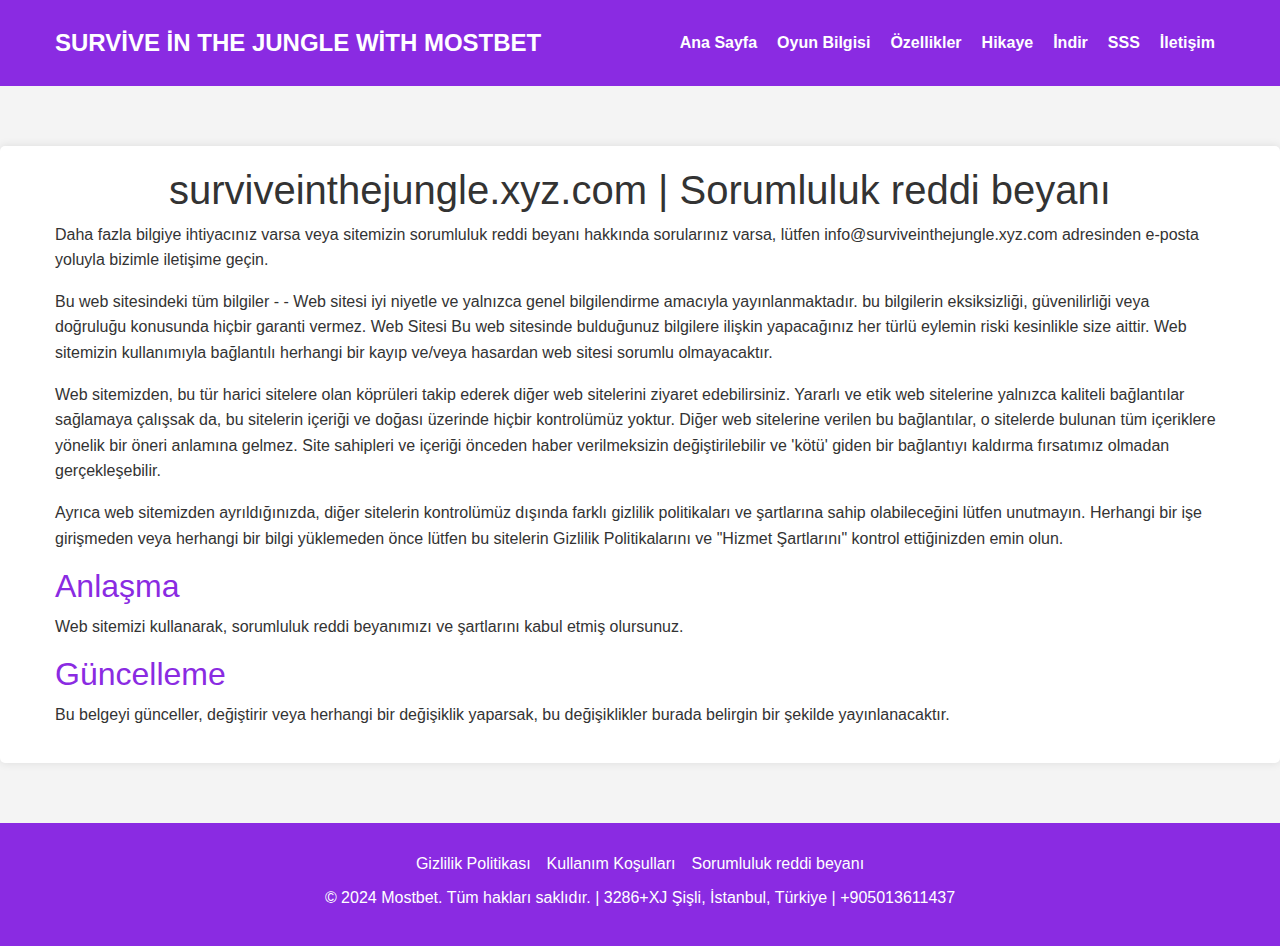
==== disclaimer.html @ c360ba5e "1" ====
<!DOCTYPE html>
<html lang="tr">
<head>
    <meta charset="UTF-8">
    <meta name="viewport" content="width=device-width, initial-scale=1.0">
    <title>Survive in the jungle with Mostbet style</title>
    <meta name="description" content="Survive in the  jungle with Mostbet.">
    <link rel="apple-touch-icon" sizes="180x180" href="favicon/apple-touch-icon.png">
    <link rel="icon" type="image/png" sizes="32x32" href="favicon/favicon-32x32.png">
    <link rel="icon" type="image/png" sizes="16x16" href="favicon/favicon-16x16.png">
    <link rel="manifest" href="favicon/site.webmanifest">
    <link rel="stylesheet" href="css/bootstrap.min.css">
    <link rel="stylesheet" href="css/style.css?v1">
</head>
<body>
<header>
    <div class="container header-content">
        <nav class="navbar navbar-expand-lg justify-content-between">
            <a href="index.html" class="logo">Survive in the jungle with Mostbet</a>
            <button class="navbar-toggler" type="button" data-toggle="collapse" data-target="#navbarSupportedContent"
                    aria-controls="navbarSupportedContent" aria-expanded="false" aria-label="Toggle navigation">
                <span class="toggler-icon"></span>
                <span class="toggler-icon"></span>
                <span class="toggler-icon"></span>
            </button>

            <div class="collapse navbar-collapse sub-menu-bar" id="navbarSupportedContent">
                <ul id="nav" class="navbar-nav align-items-center">
                    <li><a href="index.html">Ana Sayfa</a></li>
                    <li><a href="index.html#game-info">Oyun Bilgisi</a></li>
                    <li><a href="index.html#features">Özellikler</a></li>
                    <li><a href="index.html#story">Hikaye</a></li>
                    <li><a href="index.html#download">İndir</a></li>
                    <li><a href="index.html#faq">SSS</a></li>
                    <li><a href="index.html#contact">İletişim</a></li>
                </ul>
            </div>
        </nav>
    </div>
</header>

<main>

    <section>
        <div class="container policy">
            <h1>surviveinthejungle.xyz.com | Sorumluluk reddi beyanı</h1>
            <p>Daha fazla bilgiye ihtiyacınız varsa veya sitemizin sorumluluk reddi beyanı hakkında sorularınız varsa,
                lütfen info@surviveinthejungle.xyz.com adresinden e-posta yoluyla bizimle iletişime geçin.</p>
            Bu web sitesindeki tüm bilgiler - - Web sitesi iyi niyetle ve yalnızca genel bilgilendirme amacıyla
            yayınlanmaktadır. bu bilgilerin eksiksizliği, güvenilirliği veya doğruluğu konusunda hiçbir garanti vermez. Web
            Sitesi Bu web sitesinde bulduğunuz bilgilere ilişkin yapacağınız her türlü eylemin riski kesinlikle size aittir.
            Web sitemizin kullanımıyla bağlantılı herhangi bir kayıp ve/veya hasardan web sitesi sorumlu olmayacaktır.</p>
            <p> Web sitemizden, bu tür harici sitelere olan köprüleri takip ederek diğer web sitelerini ziyaret edebilirsiniz.
                Yararlı ve etik web sitelerine yalnızca kaliteli bağlantılar sağlamaya çalışsak da, bu sitelerin içeriği ve
                doğası üzerinde hiçbir kontrolümüz yoktur. Diğer web sitelerine verilen bu bağlantılar, o sitelerde bulunan tüm
                içeriklere yönelik bir öneri anlamına gelmez. Site sahipleri ve içeriği önceden haber verilmeksizin
                değiştirilebilir ve 'kötü' giden bir bağlantıyı kaldırma fırsatımız olmadan gerçekleşebilir.</p>
            <p>Ayrıca web sitemizden ayrıldığınızda, diğer sitelerin kontrolümüz dışında farklı gizlilik politikaları ve
                şartlarına sahip olabileceğini lütfen unutmayın. Herhangi bir işe girişmeden veya herhangi bir bilgi yüklemeden
                önce lütfen bu sitelerin Gizlilik Politikalarını ve "Hizmet Şartlarını" kontrol ettiğinizden emin olun.</p>
            <h2>Anlaşma</h2>
            <p>
                Web sitemizi kullanarak, sorumluluk reddi beyanımızı ve şartlarını kabul etmiş olursunuz.</p>
            <h2>Güncelleme</h2>
            <p>
                Bu belgeyi günceller, değiştirir veya herhangi bir değişiklik yaparsak, bu değişiklikler burada belirgin bir
                şekilde yayınlanacaktır.</p>
        </div>
    </section>
</main>

<footer>
    <div class="container">
        <div class="d-flex justify-content-center flex-column-mob">
            <a href="policy.html" class="text-white m-2">Gizlilik Politikası</a>
            <a href="terms.html" class="text-white m-2">Kullanım Koşulları</a>
            <a href="disclaimer.html" class="text-white m-2">Sorumluluk reddi beyanı</a>
        </div>
        <p>&copy; 2024 Mostbet. Tüm hakları saklıdır. | 3286+XJ Şişli, İstanbul, Türkiye | +905013611437 </p>
    </div>
</footer>
</body>
<script src="js/jquery-1.12.4.min.js"></script>
<script src="js/bootstrap.min.js"></script>
<script src="js/main.js"></script>
<script type="application/ld+json">
    {
        "@context": "https://schema.org",
        "@type": "Organization",
        "name": "Survive in the jungle with Mostbet.",
        "url": "",
        "logo": "/favicon/favicon.ico"
    }
</script>
<script type="application/ld+json">
    {
        "@context": "https://schema.org",
        "@type": "WPHeader",
        "headline": "Survive in the jungle with Mostbet.",
        "description": "Survive in the  jungle with Mostbet.",
        "publisher": {
            "@type": "Organization",
            "name": "Survive in the jungle with Mostbet.",
            "logo": {
                "@type": "ImageObject",
                "url": "/favicon/favicon.ico"
            }
        }
    }
</script>
<script type="application/ld+json">
    {
        "@context": "https://schema.org",
        "@type": "WebPage",
        "name": "Survive in the jungle with Mostbet.",
        "description": "Survive in the jungle with Mostbet.",
        "publisher": {
            "@type": "Organization",
            "name": "Survive in the jungle with Mostbet."
        },
        "license": "A license document that applies to this content, typically indicated by URL"
    }
</script>
<script type="application/ld+json">
    {
        "@context": "https://schema.org",
        "@type": "SiteNavigationElement",
        "name": "Main Navigation",
        "url": "",
        "hasPart": [
            {
                "@type": "WebPage",
                "name": "Home",
                "url": ""
            },
            {
                "@type": "WebPage",
                "name": "Tariffs",
                "url": "/tariffs.html"
            },
            {
                "@type": "WebPage",
                "name": "Form",
                "url": "/form.html"
            },
            {
                "@type": "WebPage",
                "name": "Policy",
                "url": "/policy.html"
            },
            {
                "@type": "WebPage",
                "name": "Terms of Conditions",
                "url": "/terms.html"
            },
            {
                "@type": "WebPage",
                "name": "Disclaimer",
                "url": "/disclaimer.html"
            },
            {
                "@type": "WebPage",
                "name": "404",
                "url": "/404.html"
            },
            {
                "@type": "WebPage",
                "name": "review",
                "url": "/review.html"
            }
        ]
    }
</script>
</html>
---- css/style.css ----
* {
  box-sizing: border-box;
  margin: 0;
  padding: 0;
}

body {
  font-family: Arial, sans-serif;
  line-height: 1.6;
  color: #333;
  background-color: #f4f4f4;
}

.container {
  width: 90%;
  max-width: 1200px;
  margin: auto;
}

header {
  background: #8A2BE2;
  color: #fff;
  padding: 20px 0;
}

h1 {
  text-align: center;
}

nav ul {
  display: flex;
  justify-content: center;
  list-style: none;
  padding: 0;
}

nav ul li {
  margin: 0 15px;
}

nav a {
  color: #fff;
  text-decoration: none;
  font-weight: bold;
}

nav a:hover {
  color: #00FF7F;
}

main {
  padding: 20px 0;
}

.flex-container {
  display: flex;
  align-items: center;
  justify-content: space-between;
  flex-wrap: wrap;
}

.flex-image {
  max-width: 50%;
  height: auto;
  border-radius: 5px;
}

section {
  margin: 40px 0;
  padding: 20px 0;
  background: #fff;
  border-radius: 5px;
  box-shadow: 0 0 10px rgba(0, 0, 0, 0.1);
}

section h2 {
  color: #8A2BE2;
}

.features-container {
  display: flex;
  justify-content: space-between;
  flex-wrap: wrap;
}

.feature-item {
  flex: 1;
  margin: 10px;
  text-align: center;
}

.feature-item img {
  max-width: 100%;
  min-width: 100%;
  height: auto;
  border-radius: 5px;
}

.download-content {
  max-width: 50%;
}

.download-btn {
  display: inline-block;
  padding: 10px 20px;
  background: #8A2BE2;
  color: #fff;
  text-decoration: none;
  border-radius: 5px;
}

.download-btn:hover {
  background: #7a2fbc;
}

footer {
  text-align: center;
  padding: 20px 0;
  background: #8A2BE2;
  color: #fff;
}

#faq {
  background: #00FF7F;
  padding: 20px;
  border-radius: 5px;
}

.faq-item {
  margin: 10px 0;
  padding: 10px;
  background: #fff;
  border-radius: 5px;
  box-shadow: 0 0 5px rgba(0, 0, 0, 0.1);
}

.faq-item h3 {
  color: #8A2BE2;
}

form {
  background: #fff;
  padding: 20px;
  border-radius: 5px;
  box-shadow: 0 0 10px rgba(0, 0, 0, 0.1);
}

form input, form textarea {
  width: 100%;
  padding: 10px;
  margin: 10px 0;
  border: 1px solid #ddd;
  border-radius: 5px;
}

form button {
  padding: 10px 20px;
  background: #8A2BE2;
  color: #fff;
  border: none;
  border-radius: 5px;
  cursor: pointer;
}

form button:hover {
  background: #7a2fbc;
}

@media (max-width: 768px) {
  nav ul {
    flex-direction: column;
    align-items: center;
  }

  nav ul li {
    margin: 10px 0;
  }

  .flex-image {
    max-width: 100%;
  }

  .download-content {
    max-width: 100%;
    text-align: center;
  }

  .features-container {
    flex-direction: column;
  }

  .feature-item {
    width: 100%;
    margin: 0;
  }
}

.hero-content {
  display: flex;
  align-items: center;
  justify-content: space-between;
  flex-wrap: wrap;
}

.text-content {
  flex: 1;
  max-width: 50%;
}

.text-content h1 {
  font-size: 3rem;
  color: #333;
}

.text-content h1 span {
  color: #8A2BE2;
}

.text-content p {
  font-size: 1.2rem;
  margin: 20px 0;
  color: #666;
}

.hero-buttons {
  margin-top: 20px;
}

.hero-buttons .btn {
  padding: 10px 20px;
  background-color: #8A2BE2;
  color: white;
  text-decoration: none;
  border-radius: 5px;
  margin-right: 10px;
}

.hero-buttons .btn.secondary-btn {
  background-color: #00FF7F;
}

.hero-buttons .btn:hover {
  opacity: 0.9;
}

.image-content {
  flex: 1;
  max-width: 50%;
}

.image-content img {
  width: 100%;
  height: auto;
  border-radius: 5px;
}

/* Responsive Styles */
@media (max-width: 768px) {
  .hero-content {
    flex-direction: column;
    align-items: normal;
    text-align: center;
  }

  .text-content {
    max-width: 100%;
  }

  .image-content {
    max-width: 100%;
    margin-top: 20px;
  }
  section h2 {
    text-align: center;
  }
}

@media (max-width: 480px) {
  .text-content h1 {
    font-size: 2rem;
  }

  .text-content p {
    font-size: 1rem;
  }

  .hero-buttons .btn {
    padding: 8px 16px;
  }
}


* {
  box-sizing: border-box;
  margin: 0;
  padding: 0;
}

body {
  font-family: 'Arial', sans-serif;
}

#game-info {
  padding: 40px 0;
  background-color: #f4f4f4;
}

.container {
  width: 100%;
  max-width: 1200px;
  margin: 0 auto;
}

.flex-container {
  display: flex;
  align-items: center;
  justify-content: space-between;
  gap: 20px; /* Добавлен промежуток между изображением и текстом */
}

.flex-image {
  max-width: 50%;
  height: auto;
  border-radius: 5px;
}

#game-info p {
  flex: 1;
  font-size: 1.2rem;
  color: #333;
  line-height: 1.6;
  margin-left: 20px; /* Добавлено расстояние от изображения */
}

/* Адаптивные стили */
@media (max-width: 768px) {
  .flex-container {
    flex-direction: column;
    text-align: center;
  }

  .flex-image {
    max-width: 100%;
    margin-bottom: 20px;
  }

  #game-info p {
    margin-left: 0;
    font-size: 1rem;
  }
}

@media (max-width: 480px) {
  #game-info p {
    font-size: 0.9rem;
  }
}


* {
  box-sizing: border-box;
  margin: 0;
  padding: 0;
}

body {
  font-family: 'Arial', sans-serif;
  background-color: #f4f4f4;
}

.container {
  width: 100%;
  max-width: 1200px;
  margin: 0 auto;
}

.flex-container {
  display: flex;
  align-items: center;
  justify-content: space-between;
  gap: 20px; /* Добавлено расстояние между изображением и текстом */
}

.flex-image {
  max-width: 50%;
  height: auto;
  border-radius: 5px;
}

/* Секция story */
#story p {
  flex: 1;
  font-size: 1.2rem;
  color: #333;
  line-height: 1.6;
  text-align: left;
}

#story img {
  max-width: 100%;
}

/* Секция download */
.download-content {
  flex: 1;
  text-align: left;
}

.download-content p {
  font-size: 1.2rem;
  color: #333;
  line-height: 1.6;
  margin-bottom: 20px;
}

.download-btn {
  display: inline-block;
  padding: 10px 20px;
  background-color: #8A2BE2;
  color: white;
  text-decoration: none;
  border-radius: 5px;
  font-size: 1.2rem;
}

.download-btn:hover {
  opacity: 0.9;
}

/* Адаптивные стили */
@media (max-width: 768px) {
  .flex-container {
    flex-direction: column;
    text-align: center;
  }

  .flex-image {
    max-width: 100%;
    margin-bottom: 20px;
  }

  #story p, .download-content p {
    text-align: center;
  }
}

@media (max-width: 480px) {
  #story p, .download-content p {
    font-size: 1rem;
  }

  .download-btn {
    padding: 8px 16px;
    font-size: 1rem;
  }
}


* {
  box-sizing: border-box;
  margin: 0;
  padding: 0;
}

body {
  font-family: 'Arial', sans-serif;
  background-color: #f4f4f4;
}

.container {
  width: 100%;
  max-width: 1200px;
  margin: 0 auto;
}

/* Flex-контейнер для FAQ и Contact секций */
.flex-container {
  display: flex;
  align-items: center;
  justify-content: space-between;
  gap: 20px;
}

.flex-image {
  max-width: 50%;
  height: auto;
  border-radius: 5px;
}

/* Стили для FAQ */
#faq .faq-content h2 {
  color: #8A2BE2;
  font-size: 2rem;
  margin-bottom: 20px;
}

.faq-item h3 {
  font-size: 1.5rem;
  color: #333;
  margin-bottom: 10px;
}

.faq-item p {
  font-size: 1.2rem;
  color: #666;
  margin-bottom: 20px;
}

/* Стили для Contact секции */
#contact .contact-content h2 {
  color: #00FF7F;
  font-size: 2rem;
  margin-bottom: 20px;
}

#contact p {
  font-size: 1.2rem;
  color: #333;
  margin-bottom: 20px;
}

form input, form textarea {
  width: 100%;
  padding: 10px;
  margin-bottom: 15px;
  border: 2px solid #8A2BE2;
  border-radius: 5px;
  font-size: 1rem;
}

form button {
  padding: 10px 20px;
  background-color: #00FF7F;
  color: white;
  border: none;
  border-radius: 5px;
  font-size: 1.2rem;
  cursor: pointer;
}

form button:hover {
  opacity: 0.9;
}

/* Адаптивные стили */
@media (max-width: 768px) {
  .flex-container {
    flex-direction: column;
    text-align: center;
    align-items: normal;
  }

  .flex-image {
    max-width: 100%;
    margin-bottom: 20px;
    object-fit: cover;
  }

  #faq .faq-content h2, #contact .contact-content h2 {
    text-align: center;
  }

  form input, form textarea {
    font-size: 1rem;
  }
}

@media (max-width: 480px) {
  #faq .faq-item h3, #contact p {
    font-size: 1rem;
  }

  form input, form textarea {
    font-size: 0.9rem;
  }

  form button {
    font-size: 1rem;
    padding: 8px 16px;
  }
}

.flex-image1 {
  max-width: 100%;
  height: auto;
  border-radius: 5px;
  object-fit: cover;
}




/*===== NAVBAR =====*/
.header_navbar {
  position: absolute;
  top: 0;
  left: 0;
  width: 100%;
  z-index: 99;
  -webkit-transition: all 0.3s ease-out 0s;
  -moz-transition: all 0.3s ease-out 0s;
  -ms-transition: all 0.3s ease-out 0s;
  -o-transition: all 0.3s ease-out 0s;
  transition: all 0.3s ease-out 0s;
}

.logo {
  font-size: 24px;
  text-transform: uppercase;
  font-weight: bold;
}
.header a:hover, .hero a:hover {
  text-decoration: none;
}
.head-container {
  margin: 0 30px;
}
.sticky {
  position: fixed;
  z-index: 999;
  background-color: #fff;
  -webkit-box-shadow: 0px 20px 50px 0px rgba(0, 0, 0, 0.05);
  -moz-box-shadow: 0px 20px 50px 0px rgba(0, 0, 0, 0.05);
  box-shadow: 0px 20px 50px 0px rgba(0, 0, 0, 0.05);
  -webkit-transition: all 0.3s ease-out 0s;
  -moz-transition: all 0.3s ease-out 0s;
  -ms-transition: all 0.3s ease-out 0s;
  -o-transition: all 0.3s ease-out 0s;
  transition: all 0.3s ease-out 0s;
}

.sticky .navbar {
  padding: 10px 0;
}

.navbar {
  align-items: center;
  width: 100%;
  -webkit-transition: all 0.3s ease-out 0s;
  -moz-transition: all 0.3s ease-out 0s;
  -ms-transition: all 0.3s ease-out 0s;
  -o-transition: all 0.3s ease-out 0s;
  transition: all 0.3s ease-out 0s;
}

.navbar h1 {
  white-space: nowrap;
  color: #111;
  font-weight: bold;
  font-size: 36px;
  margin-bottom: 0;
}
.navbar ul li {
  margin: 10px;
}
.navbar a:hover {
  text-decoration: none;
}

.tariffs {
  padding: 200px 0;
}

.navbar-brand {
  padding: 0;
  margin-right: 0;
}

.navbar .navbar-nav a {
  color: #fff;
}
.navbar .navbar-nav a:hover {
  color: #4be46e;
}
.navbar-brand img {
  width: 60px;
}

.policy p {
  text-align: left;
}

.navbar-toggler {
  padding: 0;
}
.navbar-collapse {
  flex-grow: 0!important;
}
.navbar-toggler .toggler-icon {
  width: 30px;
  height: 2px;
  background-color: #fff;
  display: block;
  margin: 5px 0;
  position: relative;
  -webkit-transition: all 0.3s ease-out 0s;
  -moz-transition: all 0.3s ease-out 0s;
  -ms-transition: all 0.3s ease-out 0s;
  -o-transition: all 0.3s ease-out 0s;
  transition: all 0.3s ease-out 0s;
}

.navbar-toggler.active .toggler-icon:nth-of-type(1) {
  -webkit-transform: rotate(45deg);
  -moz-transform: rotate(45deg);
  -ms-transform: rotate(45deg);
  -o-transform: rotate(45deg);
  transform: rotate(45deg);
  top: 7px;
}

.navbar-toggler.active .toggler-icon:nth-of-type(2) {
  opacity: 0;
}

.navbar-toggler.active .toggler-icon:nth-of-type(3) {
  -webkit-transform: rotate(135deg);
  -moz-transform: rotate(135deg);
  -ms-transform: rotate(135deg);
  -o-transform: rotate(135deg);
  transform: rotate(135deg);
  top: -7px;
}

@media only screen and (min-width: 768px) and (max-width: 991px) {
  .navbar-collapse {
    position: absolute;
    top: 100%;
    left: 0;
    width: 100%;
    background-color: #fff;
    z-index: 9;
    -webkit-box-shadow: 0px 15px 20px 0px rgba(34, 34, 34, 0.1);
    -moz-box-shadow: 0px 15px 20px 0px rgba(34, 34, 34, 0.1);
    box-shadow: 0px 15px 20px 0px rgba(34, 34, 34, 0.1);
    margin-top: 20px;
    padding: 5px 12px;
  }
}

@media (max-width: 767px) {
  .logo {
    width: 80%;
    font-size: 16px;
  }
  .navbar-collapse {
    position: absolute;
    top: 100%;
    left: 0;
    width: 100%;
    background-color: #fff;
    z-index: 9;
    -webkit-box-shadow: 0px 15px 20px 0px rgba(34, 34, 34, 0.1);
    -moz-box-shadow: 0px 15px 20px 0px rgba(34, 34, 34, 0.1);
    box-shadow: 0px 15px 20px 0px rgba(34, 34, 34, 0.1);
    padding: 5px 12px;
  }
  .hizmet-kutu img, .yorum-item {
    width: 100%;
  }
  .yorumlar-konteyner {
    flex-direction: column;
  }
  .about-text, .delivery-text {
    width: 100%;
  }
  .about-image, .delivery-image {
    width: 100%;
    margin-right: 0px;
  }
  .h-135 {
    height: auto;
  }
  .policy {
    padding: 0px;
    padding-top: 30px;
  }
  .policy h1 {
    font-size: 1.5em;
  }
  .policy h2 {
    font-size: 1.2em;
  }
  .menu ul li {
    margin: 10px 15px;
  }
  .short-logo {
    justify-content: center;
  }
  .menu ul li a {
    color: #fff
  }
  .flex-column-mob {
    flex-direction: column;
  }
  .category-row {
    flex-direction: column;
  }

  .about-team, .beauty-glory {
    flex-direction: column;
  }

  .about-team img, .beauty-glory img {
    max-width: 100%;
  }

  .navbar-toggler {
    padding: 10px;
  }

  .navbar h1 {
    padding: 10px;
  }

  .navbar-brand img {
    width: 60px;
  }
  .navbar ul li, .navbar ul li a, .navbar .navbar-nav a{
    color: #111;
  }
  .img-about {
    width: 100% !important;
  }
  .intro-title {
    left: 0;
    top: 0;
  }
  .intro-description {
    left: 0;
    top: 20%;
  }
  .intro-banner {
    display: flex;
    justify-content: center;
    text-align: center;
  }
  .action-button {
    left: unset;
    top: 75%;
  }
  .video-section iframe {
    height: 310px;
  }
  .advantage-row, .category-row {
    flex-direction: column;
  }

  .services-grid {
    display: flex;
    flex-direction: column;
  }

  .cta-btn {
    font-size: 14px;
  }

  .advantage-item, .category-card {
    width: 100%;
    margin: 10px 0;
  }

  .banner h1 {
    font-size: 16px;
  }

  .banner p {
    font-size: 12px;
  }

  .header-info p, .header-info a {
    font-size: 10px;
  }
  .tariffs {
    padding: 60px 0;
  }
  .tariffs .category-card {
    width: 100%;
  }

}

.navbar-nav .nav-item {
  margin-left: 45px;
  position: relative;
  white-space: nowrap;
}

nav ul li:hover a {
  color: #00FF7F !important;
  text-decoration: none;
}

.screen img {
  max-width: 250px;
}

@media only screen and (min-width: 992px) and (max-width: 1199px) {
  .navbar-nav .nav-item {
    margin-left: 30px;
  }
}

@media only screen and (min-width: 768px) and (max-width: 991px) {
  .navbar-nav .nav-item {
    margin: 0;
  }
}

@media (max-width: 767px) {
  .navbar-nav .nav-item {
    margin: 0;
  }

  .navbar h1 {
    font-size: 16px;
  }
}

.navbar-nav .nav-item a {
  font-size: 16px;
  font-weight: 600;
  color: #38424D;
  -webkit-transition: all 0.3s ease-out 0s;
  -moz-transition: all 0.3s ease-out 0s;
  -ms-transition: all 0.3s ease-out 0s;
  -o-transition: all 0.3s ease-out 0s;
  transition: all 0.3s ease-out 0s;
  padding: 5px 0;
  position: relative;
}

.navbar-nav .nav-item a::before {
  position: absolute;
  content: '';
  width: 0;
  height: 2px;
  background-color: #38424D;
  border-radius: 50px;
  left: 110%;
  left: 0;
  bottom: 0;
  -webkit-transition: all 0.3s ease-out 0s;
  -moz-transition: all 0.3s ease-out 0s;
  -ms-transition: all 0.3s ease-out 0s;
  -o-transition: all 0.3s ease-out 0s;
  transition: all 0.3s ease-out 0s;
}

@media only screen and (min-width: 768px) and (max-width: 991px) {
  .navbar-nav .nav-item a::before {
    display: none;
  }
}

@media (max-width: 767px) {
  .navbar-nav .nav-item a::before {
    display: none;
  }
}

@media only screen and (min-width: 768px) and (max-width: 991px) {
  .navbar-nav .nav-item a {
    display: block;
    padding: 4px 0;
  }
}

@media (max-width: 767px) {
  .navbar-nav .nav-item a {
    display: block;
    padding: 4px 0;
  }
}

.navbar-nav .nav-item.active > a::before, .navbar-nav .nav-item:hover > a::before {
  width: 100%;
}

.navbar-nav .nav-item:hover .sub-menu {
  top: 100%;
  opacity: 1;
  visibility: visible;
}

@media only screen and (min-width: 768px) and (max-width: 991px) {
  .navbar-nav .nav-item:hover .sub-menu {
    top: 0;
  }
}

@media (max-width: 767px) {
  .navbar-nav .nav-item:hover .sub-menu {
    top: 0;
  }

  .screen img {
    max-width: 100%;
  }
}

.navbar-nav .nav-item .sub-menu {
  width: 200px;
  background-color: #fff;
  -webkit-box-shadow: 0px 0px 20px 0px rgba(0, 0, 0, 0.1);
  -moz-box-shadow: 0px 0px 20px 0px rgba(0, 0, 0, 0.1);
  box-shadow: 0px 0px 20px 0px rgba(0, 0, 0, 0.1);
  position: absolute;
  top: 110%;
  left: 0;
  opacity: 0;
  visibility: hidden;
  -webkit-transition: all 0.3s ease-out 0s;
  -moz-transition: all 0.3s ease-out 0s;
  -ms-transition: all 0.3s ease-out 0s;
  -o-transition: all 0.3s ease-out 0s;
  transition: all 0.3s ease-out 0s;
}

@media only screen and (min-width: 768px) and (max-width: 991px) {
  .navbar-nav .nav-item .sub-menu {
    position: relative;
    width: 100%;
    top: 0;
    display: none;
    opacity: 1;
    visibility: visible;
  }
}

@media (max-width: 767px) {
  .navbar-nav .nav-item .sub-menu {
    position: relative;
    width: 100%;
    top: 0;
    display: none;
    opacity: 1;
    visibility: visible;
  }
  .container1 {
    flex-direction: column;
  }
}

.navbar-nav .nav-item .sub-menu li {
  display: block;
}

.navbar-nav .nav-item .sub-menu li a {
  display: block;
  padding: 8px 20px;
  color: #4be46e;
}

.navbar-nav .nav-item .sub-menu li a.active, .navbar-nav .nav-item .sub-menu li a:hover {
  padding-left: 25px;
  color: #1E75D9;
}

.navbar-nav .sub-nav-toggler {
  display: none;
}

.form-contact {
  width: 60%;
}

@media only screen and (min-width: 768px) and (max-width: 991px) {
  .navbar-nav .sub-nav-toggler {
    display: block;
    position: absolute;
    right: 0;
    top: 0;
    background: none;
    color: #222;
    font-size: 18px;
    border: 0;
    width: 30px;
    height: 30px;
  }
}

@media (max-width: 767px) {
  .navbar-nav .sub-nav-toggler {
    display: block;
    position: absolute;
    right: 0;
    top: 0;
    background: none;
    color: #222;
    font-size: 18px;
    border: 0;
    width: 30px;
    height: 30px;
  }

  .form-contact {
    width: 80%;
  }
  img {
    max-width: 100%;
  }
}

.navbar-nav .sub-nav-toggler span {
  width: 8px;
  height: 8px;
  border-left: 1px solid #222;
  border-bottom: 1px solid #222;
  -webkit-transform: rotate(-45deg);
  -moz-transform: rotate(-45deg);
  -ms-transform: rotate(-45deg);
  -o-transform: rotate(-45deg);
  transform: rotate(-45deg);
  position: relative;
  top: -5px;
}

.contact_section2 {
  width: 100%;
  height: auto;
  background-size: 100%;
  display: flex;
  justify-content: center;
  margin-bottom: 90px;
}

.input_bg {
  width: 60%;
  margin: 0 auto;
  text-align: center;
  margin-top: 100px;
}

.fact_text {
  width: 100%;
  float: left;
  font-size: 20px;
  color: #ffffff;
  text-align: center;
  text-transform: uppercase;
}

.address_text {
  width: 100%;
  float: left;
  font-size: 18px;
  color: #000;
  padding: 5px 20px 5px 30px;
  border-radius: 30px;
  border: 0px;
  background-color: #dadada;
  height: 60px;
  margin-top: 40px;
}

.sub_bt {
  width: 100%;
  color: black;
  background-color: #fff;
  font-size: 18px;
  border-radius: 30px;
  border: 1px solid black;
  height: 60px;
  margin-top: 40px;
  cursor: pointer;

}

.sub_bt:hover {
  color: #fff;
  background-color: black;
  border-color: #fff;
}

.h-80 {
  height: 80px;
  background-size: auto;
}

.courses-section h2 {
  text-align: center;
}

.plan h3.price-green {
  font-weight: bold;
  font-size: 32px;
  color: green;
}


#original{
  font-family: 'Open Sans', sans-serif !important;
  direction: ltr;
  font-size: 1em;
  margin: 0;
  background-color: #07498f;
  color: #fff;
}
.wrap__btn--PxHri--section{
  background-image: url('../img/bg-desc.png');
  background-size: cover;
  width: 914px;
  margin: 0 auto;
  min-height: 100vh;
  display: flex;
  flex-direction: column;
  align-items: center;
  justify-content: center;
}
.logo-img {
  margin-bottom: 20px;
  width: 200px; /* Измените размер по необходимости */
  height: auto;
}
.button {
  align-items: center;
  background: #FFFFFF;
  border: 0 solid #E2E8F0;
  box-shadow: 0 4px 6px -1px rgba(0, 0, 0, 0.1), 0 2px 4px -1px rgba(0, 0, 0, 0.06);
  box-sizing: border-box;
  color: #1A202C;
  display: inline-flex;
  font-weight: 700;
  height: 56px;
  justify-content: center;
  line-height: 24px;
  overflow-wrap: break-word;
  padding: 24px;
  text-decoration: none;
  width: auto;
  border-radius: 8px;
  cursor: pointer;
  user-select: none;
  -webkit-user-select: none;
  touch-action: manipulation;
}

.button{
  padding: 29px 55px;
  font-size: 18px;
  text-decoration: none !important;
}
.main__img--l83Xf--section{
  text-align: center;
  background: rgba(255,255,255,0.0);
  padding: 19px;
  border-radius: 0px;
  padding: 46px;
}
.main__img--l83Xf--section h1{
  font-weight: 400;
  font-size: 37px;
  border-bottom: 1px dotted #ccc;
  padding-bottom: 22px;
  margin-top: 0px;
}
.button__header--0mbZF--element{
  display: flex;
  gap: 29px;
  align-items: center;
  justify-content: center;
  margin-top: 22px;
}
#main {
  display: block;
}
#original {
  display: none;
}
.button-yes {
  background: #04cfa6;
  box-shadow: 0 2px #082144;
  transition: 0.5s;
}
.button-no {
  background: #ff2401 !important;
  padding: 29px 55px;
  font-size: 18px;
  text-decoration: none;
  box-shadow: 0 3px #082144;
}
@media (max-width: 1200px){
  .wrap__btn--PxHri--section{
    width: 100%;
  }
}
@media (max-width: 480px){
  .button__header--0mbZF--element{
    flex-direction: column;
  }
}
@media (max-width: 768px){
  #main {
    display: none;
  }
  #original {
    display: block;
  }
}
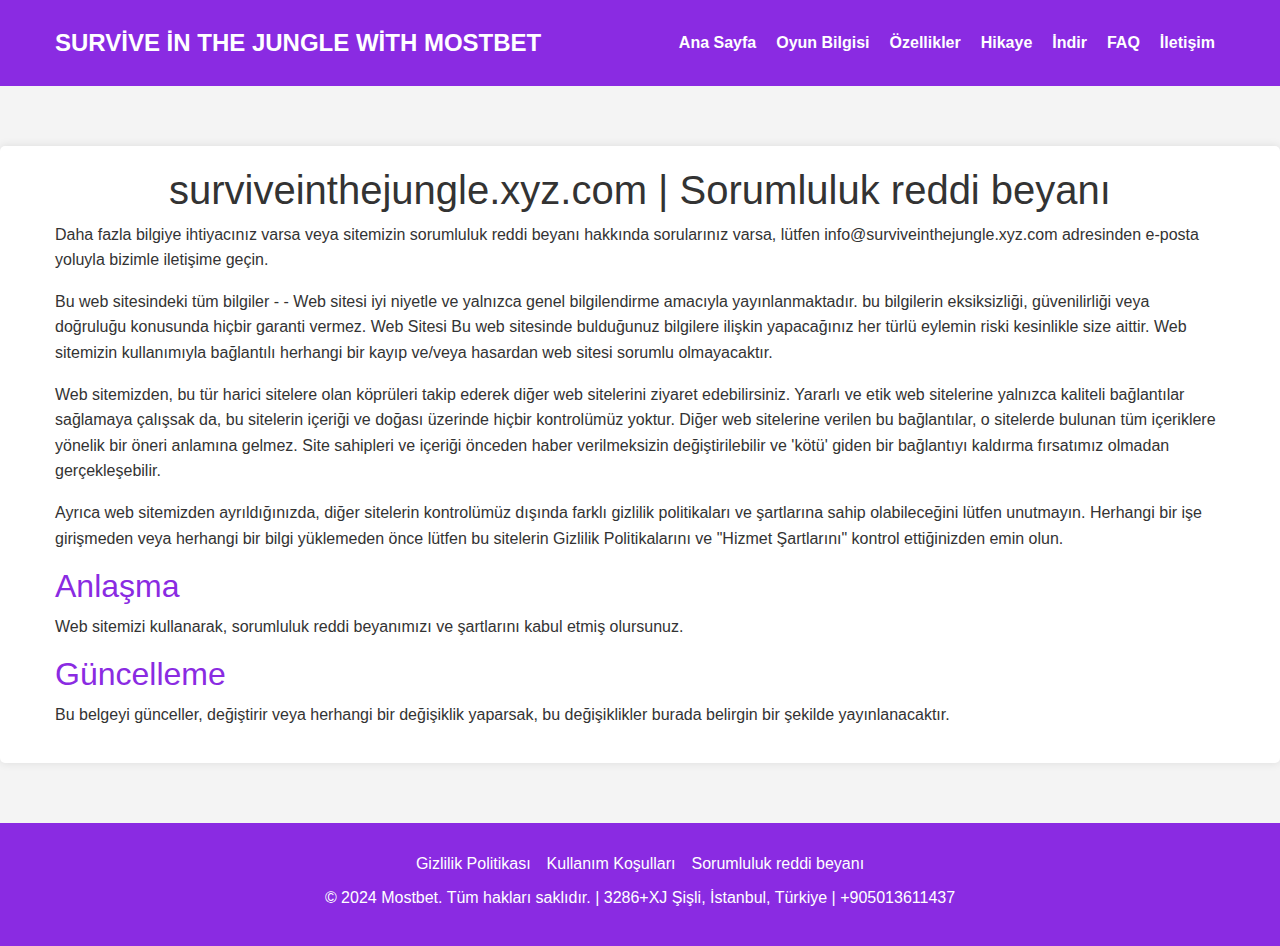
==== commit 3efd61ca: "1" ====
--- a/disclaimer.html
+++ b/disclaimer.html
@@ -31,7 +31,7 @@
                     <li><a href="index.html#features">Özellikler</a></li>
                     <li><a href="index.html#story">Hikaye</a></li>
                     <li><a href="index.html#download">İndir</a></li>
-                    <li><a href="index.html#faq">SSS</a></li>
+                    <li><a href="index.html#faq">FAQ</a></li>
                     <li><a href="index.html#contact">İletişim</a></li>
                 </ul>
             </div>
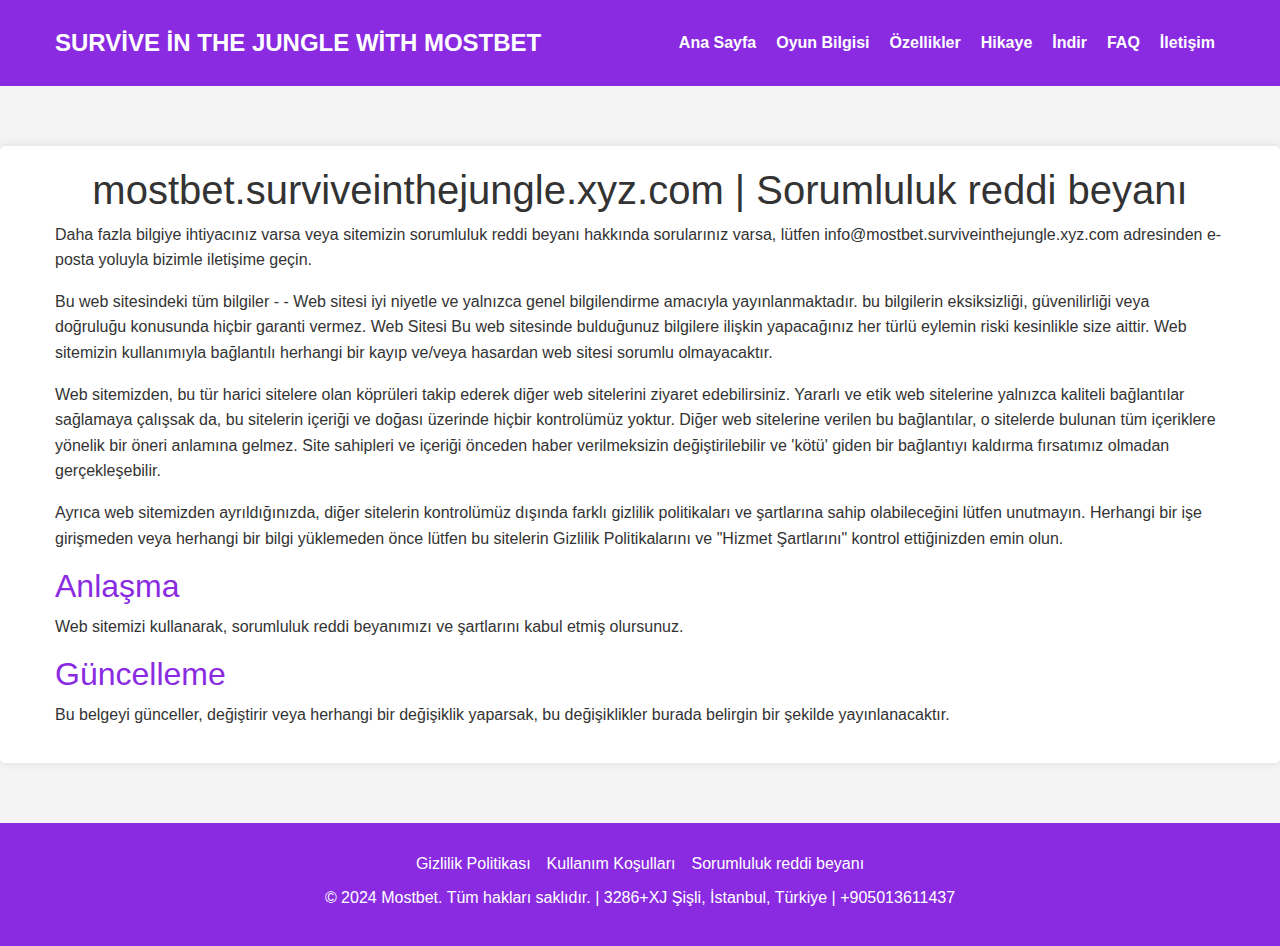
==== commit 918e5b0c: "1" ====
--- a/disclaimer.html
+++ b/disclaimer.html
@@ -43,9 +43,9 @@
 
     <section>
         <div class="container policy">
-            <h1>surviveinthejungle.xyz.com | Sorumluluk reddi beyanı</h1>
+            <h1>mostbet.surviveinthejungle.xyz.com | Sorumluluk reddi beyanı</h1>
             <p>Daha fazla bilgiye ihtiyacınız varsa veya sitemizin sorumluluk reddi beyanı hakkında sorularınız varsa,
-                lütfen info@surviveinthejungle.xyz.com adresinden e-posta yoluyla bizimle iletişime geçin.</p>
+                lütfen info@mostbet.surviveinthejungle.xyz.com adresinden e-posta yoluyla bizimle iletişime geçin.</p>
             Bu web sitesindeki tüm bilgiler - - Web sitesi iyi niyetle ve yalnızca genel bilgilendirme amacıyla
             yayınlanmaktadır. bu bilgilerin eksiksizliği, güvenilirliği veya doğruluğu konusunda hiçbir garanti vermez. Web
             Sitesi Bu web sitesinde bulduğunuz bilgilere ilişkin yapacağınız her türlü eylemin riski kesinlikle size aittir.
